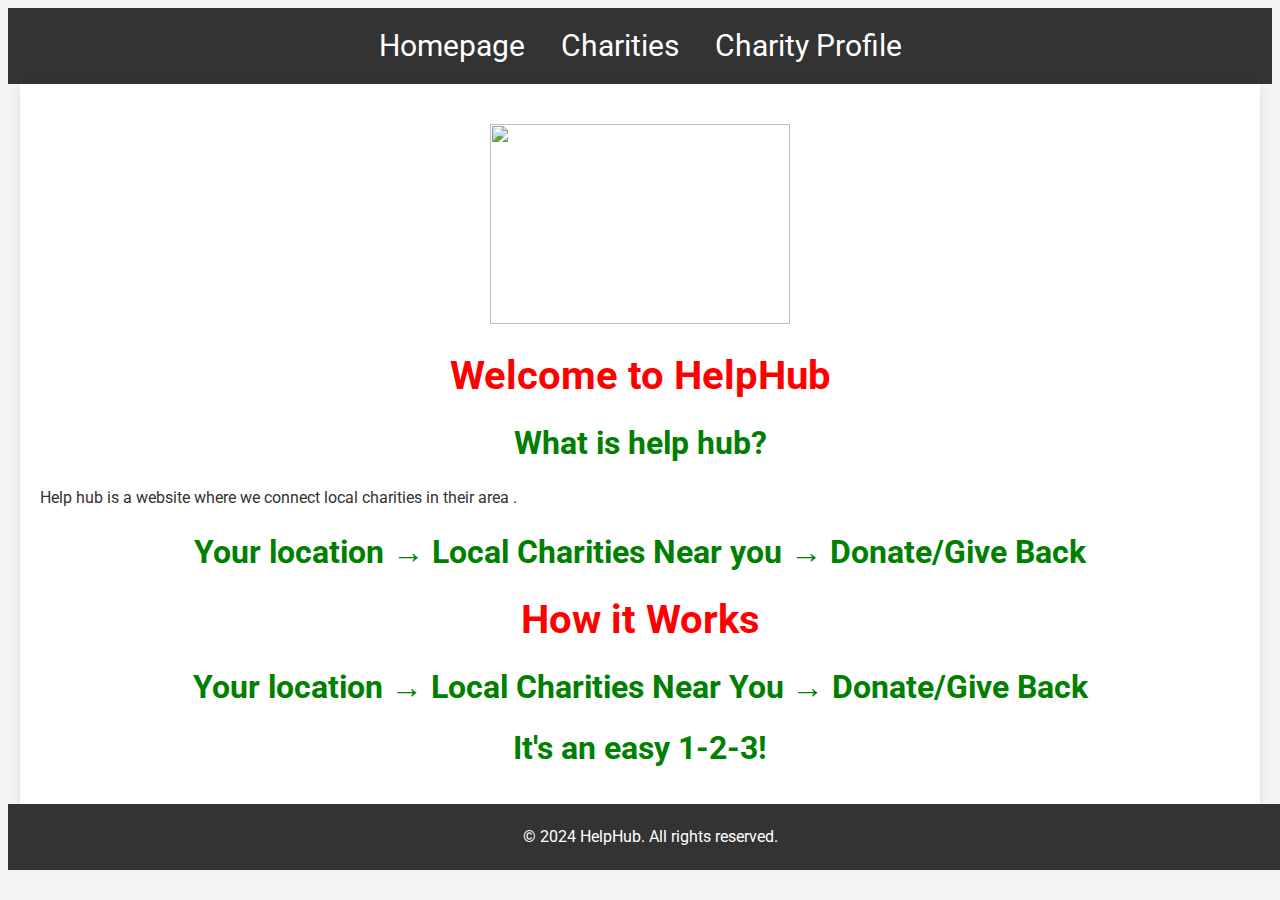
==== index.html @ 479b3b78 "Update index.html" ====
<!DOCTYPE html>
<html lang="en">
<head>
    <meta charset="UTF-8">
    <meta name="viewport" content="width=device-width, initial-scale=1.0">
    <meta name="description" content="HelpHub - Find and support charities">
    <title>HelpHub - Homepage</title>
    <link rel="stylesheet" href="styles.css">
    <link href="https://fonts.googleapis.com/css2?family=Roboto:wght@400;500;700&display=swap" rel="stylesheet">
  
<style>
li {
  display: inline-block;
}

li a {
  display: block;
  color: white;
  text-align: center;
  padding: 14px 16px;
  text-decoration: none;
   font-size: 30px;
}

li a:hover {
  background-color: #111;   
 </style>
</head>
<body>

    
        <ul>
           
                <li><a href="index.html">Homepage</a></li>
                <li><a href="charities.html">Charities</a></li>
                <li><a href="charity_profile.html">Charity Profile</a></li>
        </ul>
    
    <main>
<img src= https://cdn1.vectorstock.com/i/1000x1000/00/45/charity-logo-design-template-vector-21470045.jpg" Width="300" height="200">
            <h1 style="color: red;" >Welcome to HelpHub</h1>
            <h2> What is help hub?</h2>
            <p>Help hub is a website where we connect local charities in their area .</p>
   
<h2> Your location &rarr; Local Charities Near you &rarr; Donate/Give Back </h2>
        <h1 style="color: red;">How it Works</h1>
        <h2>Your location &rarr; Local Charities Near You &rarr; Donate/Give Back</h2>
        <h2 style="color: green;">It's an easy 1-2-3!</h2>
    </main>

    <footer>
        <p>&copy; 2024 HelpHub. All rights reserved.</p>
    </footer>

            
   
</body>
</html>
---- styles.css ----
<style>

{
    margin: 0;
    padding: 0;
    box-sizing: border-box;
}

body {
    font-family: 'Roboto', sans-serif; 
    line-height: 1.6;
    color: #333;
    background-color: #f4f4f4;
}

header {
    background-color: #333;
    color: white;
    padding: 20px 0;
    text-align: center;
}

footer {
    background-color: #333;
    color: white;
    text-align: center;
    padding: 10px;
    position: relative;
    bottom: 0;
    width: 100%;
}

h1, h2 {
    text-align: center;
    margin: 10px 0;
}


h1 {
    font-size: 2.5rem;
    color: red;
}

h2 {
    font-size: 2rem;
    color: green;
}


ul {
    list-style-type: none;
    margin: 0;
    padding: 0;
    background-color: #333;
    text-align: center;
}

li {
    display: inline-block;
}

li a {
    display: block;
    color: white;
    text-align: center;
    padding: 14px 16px;
    text-decoration: none;
    font-size: 1.5rem; /* Increase font size */
    transition: background-color 0.3s ease;
}

li a:hover {
    background-color: #111;
}

/* Main Content */
main {
    max-width: 1200px;
    margin: 0 auto;
    padding: 20px;
    background-color: white;
    box-shadow: 0px 4px 10px rgba(0, 0, 0, 0.1);
}

main img {
    display: block;
    margin: 20px auto;
    max-width: 100%;
}

/* Footer Styling */
footer p {
    margin: 0;
    padding: 10px;
    font-size: 1rem;
}

/* Accessibility Enhancements */
a:focus, a:hover {
    outline: 2px solid #ff6600; /* Adding a focus state to enhance accessibility */
}

/* Responsive Design */
@media (max-width: 768px) {
    h1 {
        font-size: 2rem;
    }

    h2 {
        font-size: 1.5rem;
    }

    li a {
        font-size: 1.2rem;
    }
}
</style>
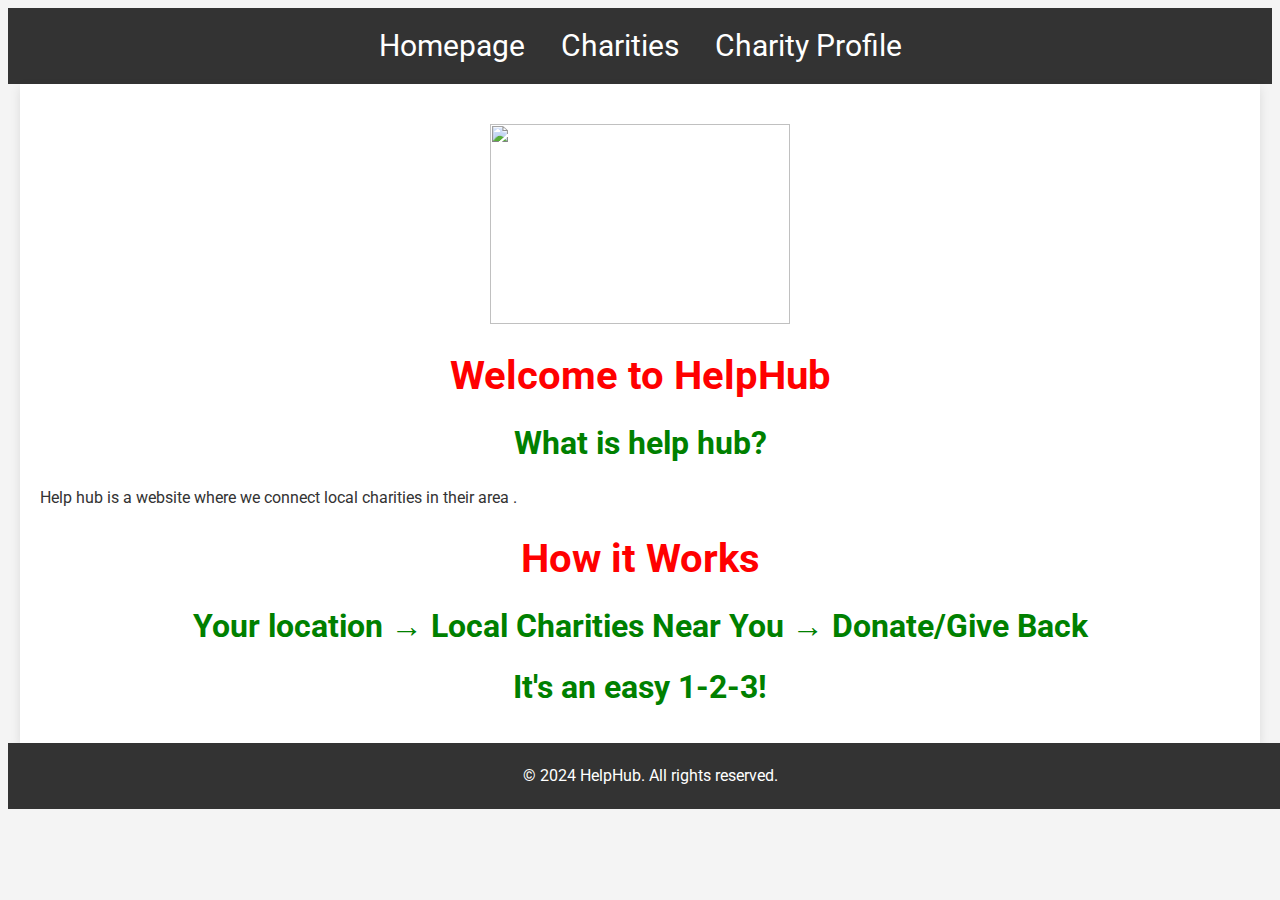
==== commit 9ad18acd: "Update index.html" ====
--- a/index.html
+++ b/index.html
@@ -42,7 +42,7 @@
             <h2> What is help hub?</h2>
             <p>Help hub is a website where we connect local charities in their area .</p>
    
-<h2> Your location &rarr; Local Charities Near you &rarr; Donate/Give Back </h2>
+
         <h1 style="color: red;">How it Works</h1>
         <h2>Your location &rarr; Local Charities Near You &rarr; Donate/Give Back</h2>
         <h2 style="color: green;">It's an easy 1-2-3!</h2>
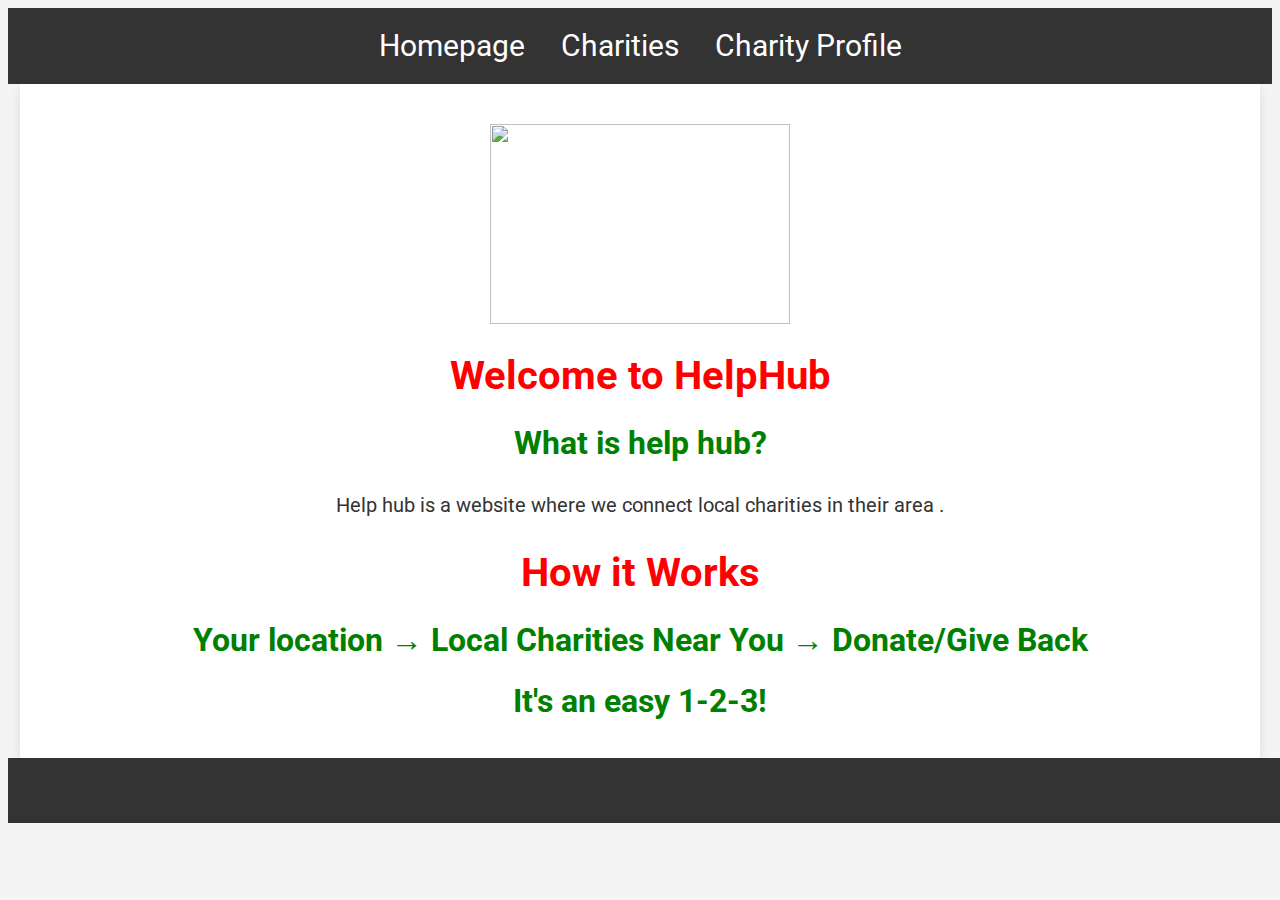
==== commit 15cc76cb: "Update index.html" ====
--- a/index.html
+++ b/index.html
@@ -23,7 +23,15 @@
 }
 
 li a:hover {
-  background-color: #111;   
+  background-color: #111; 
+}
+ 
+p {
+    text-align: center;   
+    font-family: 'Roboto', sans-serif;  
+    font-size: 20px; 
+    color: #333;      
+    line-height: 1.6; 
  </style>
 </head>
 <body>
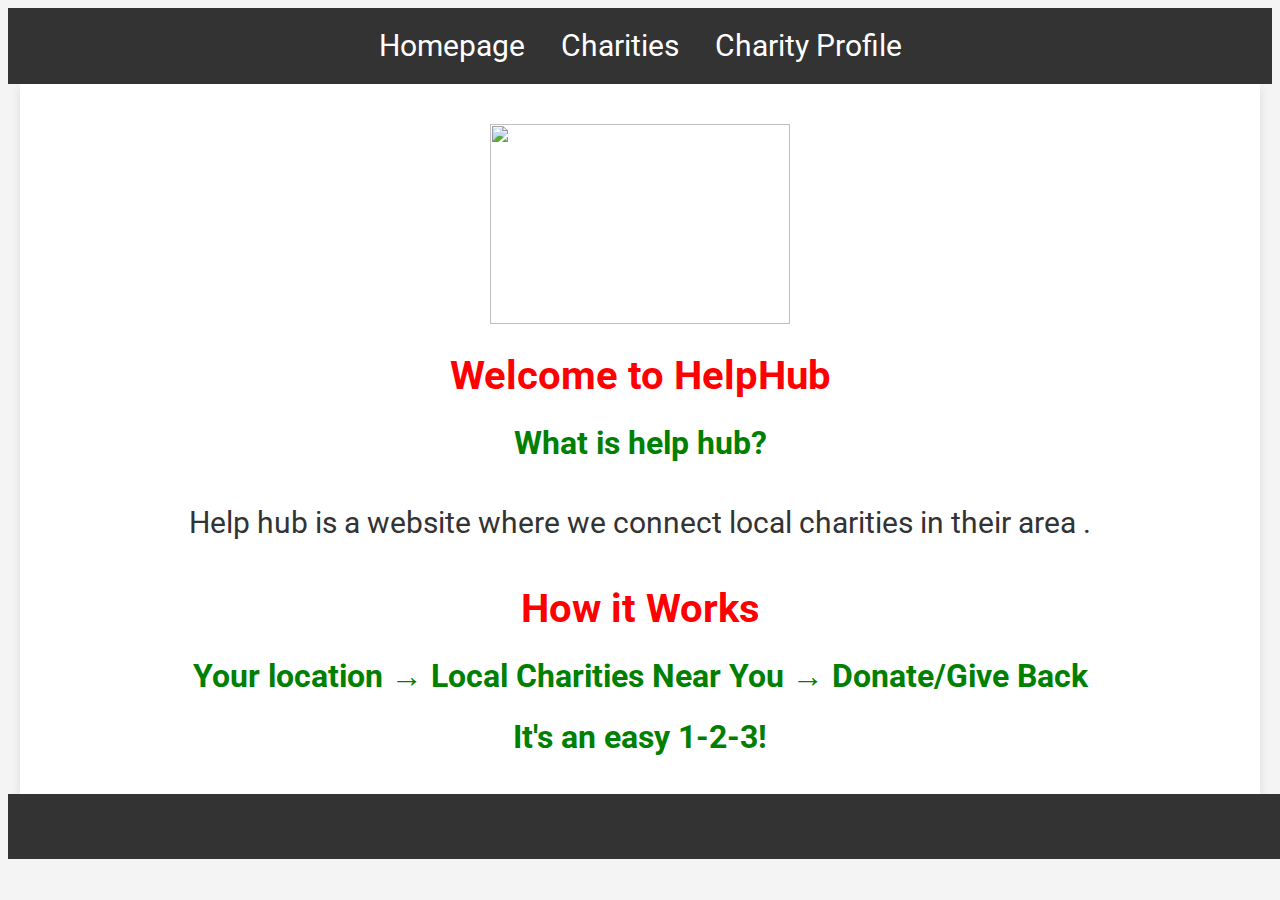
==== commit 9299806c: "Update index.html" ====
--- a/index.html
+++ b/index.html
@@ -29,9 +29,10 @@
 p {
     text-align: center;   
     font-family: 'Roboto', sans-serif;  
-    font-size: 20px; 
+    font-size: 30px; 
     color: #333;      
-    line-height: 1.6; 
+    line-height: 1.6;
+}
  </style>
 </head>
 <body>
--- a/styles.css
+++ b/styles.css
@@ -89,19 +89,19 @@
     max-width: 100%;
 }
 
-/* Footer Styling */
+
 footer p {
     margin: 0;
     padding: 10px;
     font-size: 1rem;
 }
 
-/* Accessibility Enhancements */
+
 a:focus, a:hover {
-    outline: 2px solid #ff6600; /* Adding a focus state to enhance accessibility */
+    outline: 2px solid #ff6600; 
 }
 
-/* Responsive Design */
+
 @media (max-width: 768px) {
     h1 {
         font-size: 2rem;
@@ -115,4 +115,12 @@
         font-size: 1.2rem;
     }
 }
-</style>
+
+p {
+    text-align: center;   
+    font-family: 'Roboto', sans-serif;  
+    font-size: 20px; 
+    color: #333;      
+    line-height: 1.6; 
+}
+    </style>
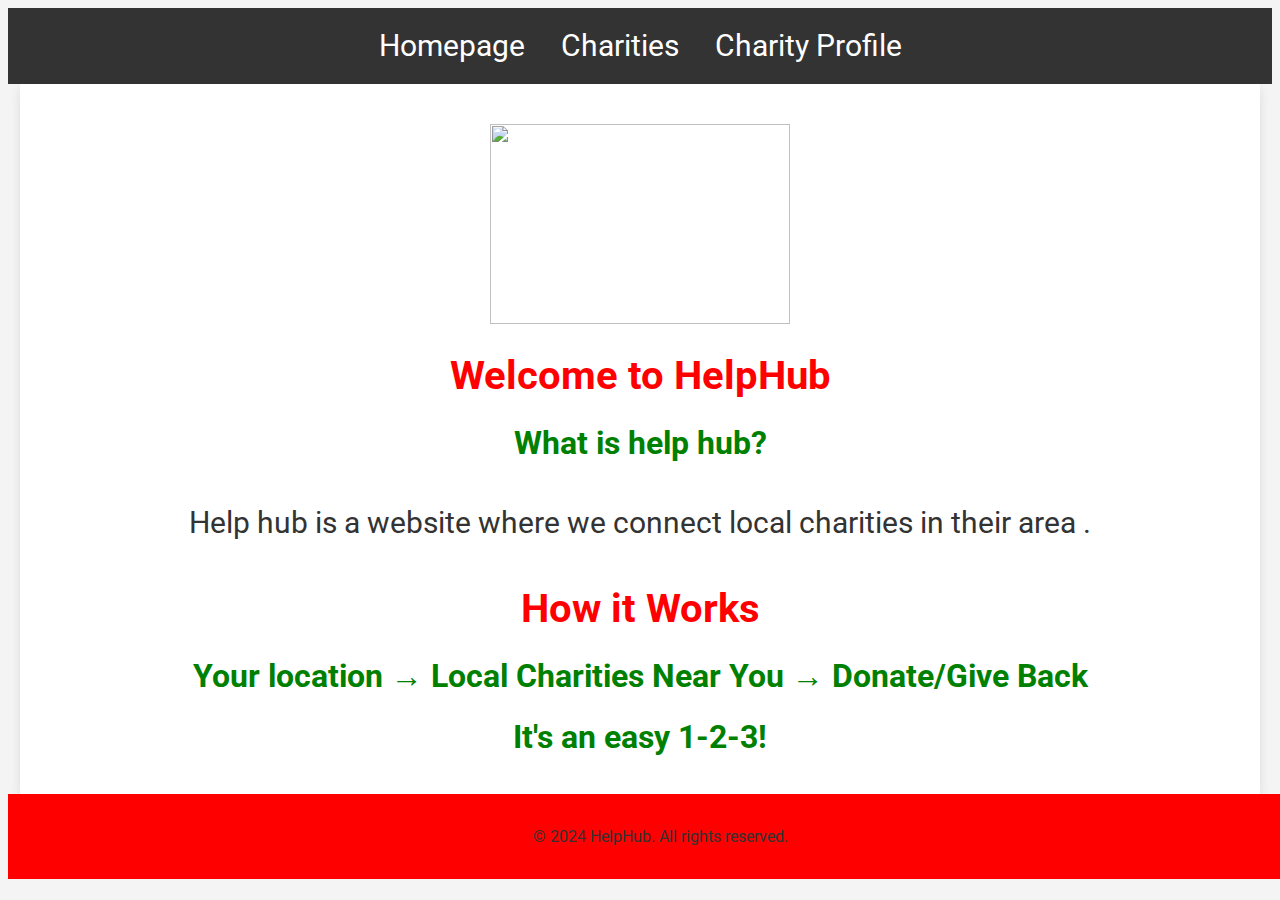
==== commit a5a94edf: "Update index.html" ====
--- a/index.html
+++ b/index.html
@@ -33,6 +33,17 @@
     color: #333;      
     line-height: 1.6;
 }
+
+ footer { background-color: #333; 
+                  color: white; 
+                  background: red;
+                  text-align: center; 
+                  padding: 20px; 
+                  margin-top: auto;
+                  z-index: 1;  
+                  margin: 0;  
+            footer p {
+                  margin: 0; 
  </style>
 </head>
 <body>
--- a/styles.css
+++ b/styles.css
@@ -74,7 +74,6 @@
     background-color: #111;
 }
 
-/* Main Content */
 main {
     max-width: 1200px;
     margin: 0 auto;
@@ -119,8 +118,21 @@
 p {
     text-align: center;   
     font-family: 'Roboto', sans-serif;  
-    font-size: 20px; 
+    font-size: 30px; 
     color: #333;      
     line-height: 1.6; 
 }
+
+  .volunteer-btn{
+     width:200px;
+    height: 50px;
+    font-size: 50px;
+    padding: 10px;
+        }
+
+        .volunteer-btn:hover {
+            background-color: #45a049;
+          transform: scale(1.1);
+          
+        }
     </style>
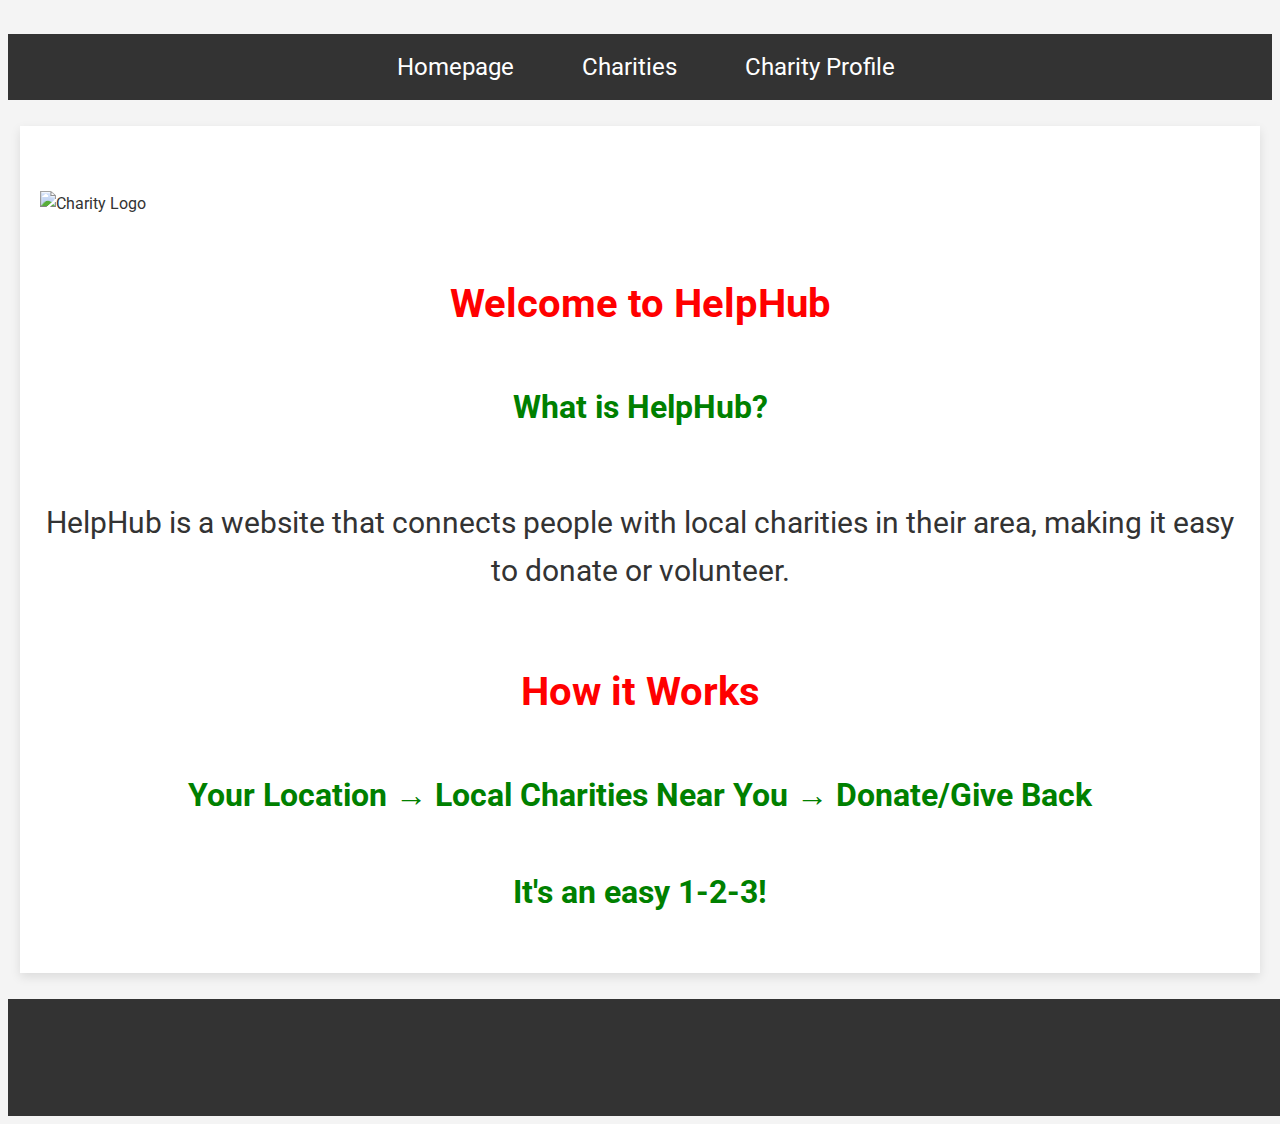
==== commit c6242784: "Update index.html" ====
--- a/index.html
+++ b/index.html
@@ -1,78 +1,123 @@
  <!DOCTYPE html>
 <html lang="en">
 <head>
-    <meta charset="UTF-8">
-    <meta name="viewport" content="width=device-width, initial-scale=1.0">
-    <meta name="description" content="HelpHub - Find and support charities">
-    <title>HelpHub - Homepage</title>
-    <link rel="stylesheet" href="styles.css">
-    <link href="https://fonts.googleapis.com/css2?family=Roboto:wght@400;500;700&display=swap" rel="stylesheet">
-  
-<style>
-li {
-  display: inline-block;
-}
+    <meta charset="UTF-8">
+    <meta name="viewport" content="width=device-width, initial-scale=1.0">
+    <meta name="description" content="HelpHub - Find and support charities">
+    <title>HelpHub - Homepage</title>
+    <link rel="stylesheet" href="styles.css">
+    <link href="https://fonts.googleapis.com/css2?family=Roboto:wght@400;500;700&display=swap" rel="stylesheet">
+  
+    <style>
+        /* Reset list styling for navigation */
+        ul {
+            padding: 0;
+            margin: 0;
+            list-style-type: none;
+            background-color: #333;
+            text-align: center;
+        }
 
-li a {
-  display: block;
-  color: white;
-  text-align: center;
-  padding: 14px 16px;
-  text-decoration: none;
-   font-size: 30px;
-}
+        /* Navigation styling */
+        li {
+            display: inline-block;
+        }
 
-li a:hover {
-  background-color: #111; 
-}
- 
-p {
-    text-align: center;   
-    font-family: 'Roboto', sans-serif;  
-    font-size: 30px; 
-    color: #333;      
-    line-height: 1.6;
-}
+        li a {
+            display: block;
+            color: white;
+            text-align: center;
+            padding: 14px 16px;
+            text-decoration: none;
+            font-size: 20px;
+        }
 
- footer { background-color: #333; 
-                  color: white; 
-                  background: red;
-                  text-align: center; 
-                  padding: 20px; 
-                  margin-top: auto;
-                  z-index: 1;  
-                  margin: 0;  
-            footer p {
-                  margin: 0; 
- </style>
+        li a:hover {
+            background-color: #111; 
+        }
+
+        /* General page styling */
+        body {
+            font-family: 'Roboto', sans-serif;
+            margin: 0;
+            padding: 0;
+            background-color: #f4f4f4;
+        }
+
+        main {
+            padding: 20px;
+            text-align: center;
+        }
+
+        img {
+            width: 300px;
+            height: 200px;
+            margin-bottom: 20px;
+        }
+
+        h1 {
+            color: red;
+            margin-bottom: 10px;
+        }
+
+        h2 {
+            color: #333;
+            font-size: 24px;
+            margin-bottom: 15px;
+        }
+
+        p {
+            text-align: center;
+            font-size: 18px;
+            color: #555;
+            line-height: 1.6;
+            max-width: 800px;
+            margin: 0 auto 20px;
+        }
+
+        /* Footer styling */
+        footer {
+            background-color: #333;
+            color: white;
+            text-align: center;
+            padding: 20px;
+            position: fixed;
+            bottom: 0;
+            width: 100%;
+        }
+
+        footer p {
+            margin: 0;
+            font-size: 14px;
+        }
+
+    </style>
 </head>
 <body>
 
-    
-        <ul>
-           
-                <li><a href="index.html">Homepage</a></li>
-                <li><a href="charities.html">Charities</a></li>
-                <li><a href="charity_profile.html">Charity Profile</a></li>
-        </ul>
-    
-    <main>
-<img src= https://cdn1.vectorstock.com/i/1000x1000/00/45/charity-logo-design-template-vector-21470045.jpg" Width="300" height="200">
-            <h1 style="color: red;" >Welcome to HelpHub</h1>
-            <h2> What is help hub?</h2>
-            <p>Help hub is a website where we connect local charities in their area .</p>
-   
+    <!-- Navigation Menu -->
+    <ul>
+        <li><a href="index.html">Homepage</a></li>
+        <li><a href="charities.html">Charities</a></li>
+        <li><a href="charity_profile.html">Charity Profile</a></li>
+    </ul>
 
-        <h1 style="color: red;">How it Works</h1>
-        <h2>Your location &rarr; Local Charities Near You &rarr; Donate/Give Back</h2>
-        <h2 style="color: green;">It's an easy 1-2-3!</h2>
-    </main>
+    <!-- Main Content -->
+    <main>
+        <img src="https://cdn1.vectorstock.com/i/1000x1000/00/45/charity-logo-design-template-vector-21470045.jpg" alt="Charity Logo">
+        <h1>Welcome to HelpHub</h1>
+        <h2>What is HelpHub?</h2>
+        <p>HelpHub is a website that connects people with local charities in their area, making it easy to donate or volunteer.</p>
 
-    <footer>
-        <p>&copy; 2024 HelpHub. All rights reserved.</p>
-    </footer>
+        <h1>How it Works</h1>
+        <h2>Your Location → Local Charities Near You → Donate/Give Back</h2>
+        <h2 style="color: green;">It's an easy 1-2-3!</h2>
+    </main>
 
-            
-   
+    <!-- Footer -->
+    <footer>
+        <p>&copy; 2024 HelpHub. All rights reserved.</p>
+    </footer>
+
 </body>
 </html>
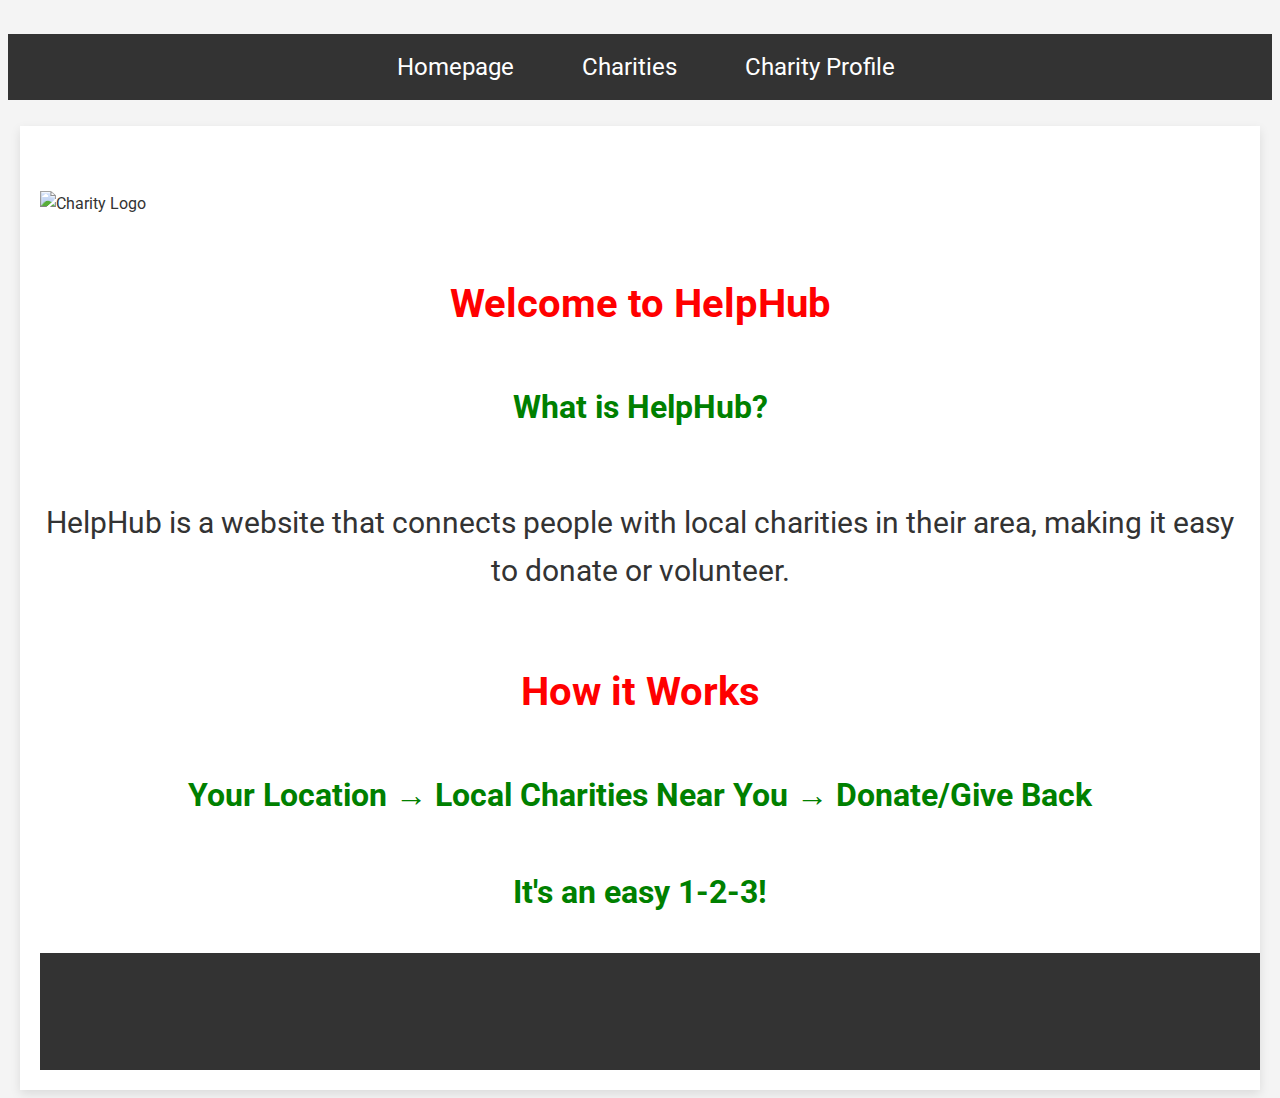
==== commit d192106d: "Update index.html" ====
--- a/index.html
+++ b/index.html
@@ -9,7 +9,7 @@
     <link href="https://fonts.googleapis.com/css2?family=Roboto:wght@400;500;700&display=swap" rel="stylesheet">
   
     <style>
-        /* Reset list styling for navigation */
+       
         ul {
             padding: 0;
             margin: 0;
@@ -36,7 +36,7 @@
             background-color: #111; 
         }
 
-        /* General page styling */
+       
         body {
             font-family: 'Roboto', sans-serif;
             margin: 0;
@@ -75,7 +75,7 @@
             margin: 0 auto 20px;
         }
 
-        /* Footer styling */
+        
         footer {
             background-color: #333;
             color: white;
@@ -95,14 +95,14 @@
 </head>
 <body>
 
-    <!-- Navigation Menu -->
+    
     <ul>
         <li><a href="index.html">Homepage</a></li>
         <li><a href="charities.html">Charities</a></li>
         <li><a href="charity_profile.html">Charity Profile</a></li>
     </ul>
 
-    <!-- Main Content -->
+    
     <main>
         <img src="https://cdn1.vectorstock.com/i/1000x1000/00/45/charity-logo-design-template-vector-21470045.jpg" alt="Charity Logo">
         <h1>Welcome to HelpHub</h1>
@@ -112,7 +112,7 @@
         <h1>How it Works</h1>
         <h2>Your Location → Local Charities Near You → Donate/Give Back</h2>
         <h2 style="color: green;">It's an easy 1-2-3!</h2>
-    </main>
+    
 
     <!-- Footer -->
     <footer>
